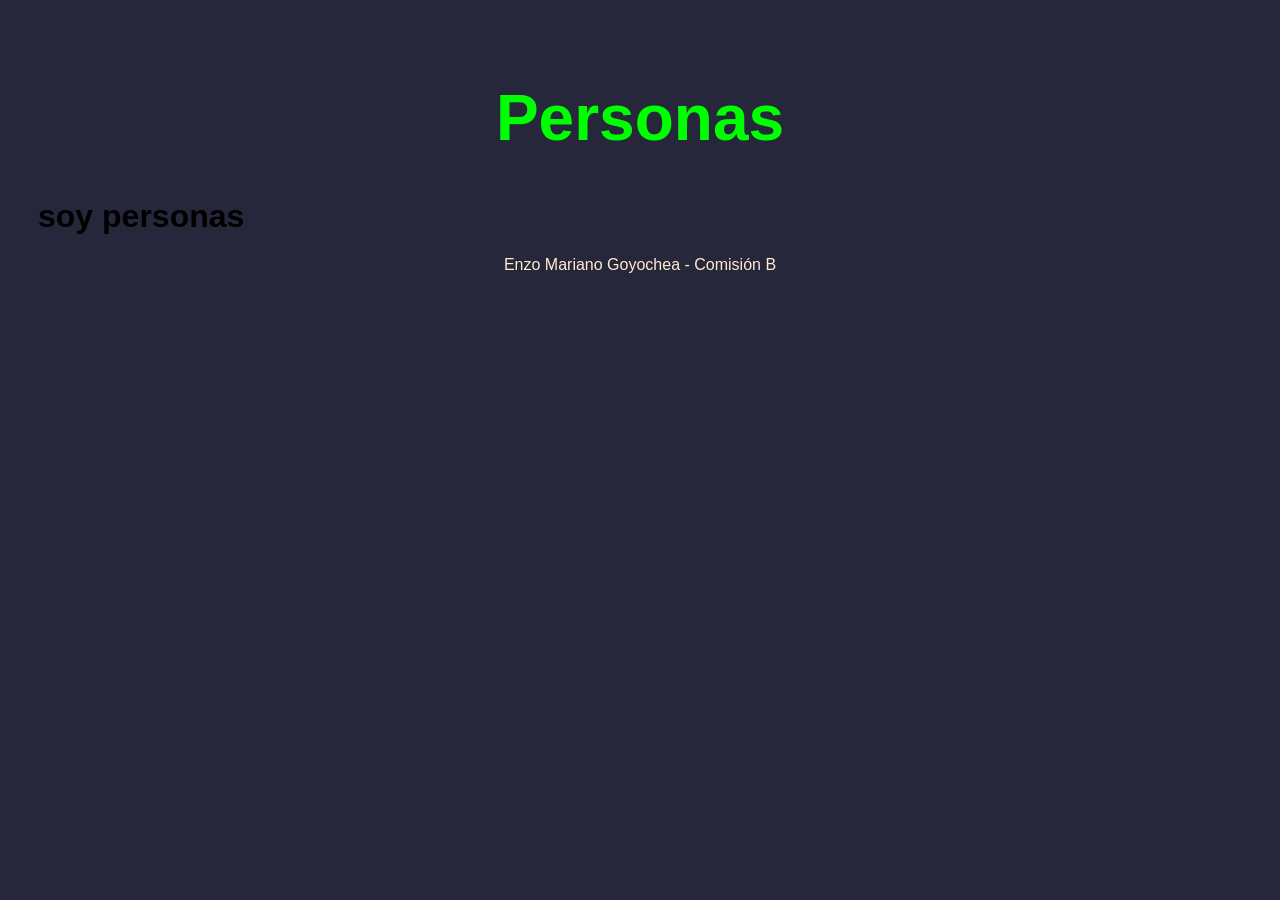
==== personas.html @ 423f9e27 "Index funcionando, conectado a otras paginas" ====
<!DOCTYPE html>
<html lang="es">
    <head>
        <meta charset="UTF-8"/>
        <meta name = "viewport" content = "width=device-width, initial-scale=1.0"/>
        <title>Personas</title>
        <link rel="stylesheet" href="style.css"/>
    </head>
    <body>
        <header class="titulo">
            <h1>Personas</h1>
        </header>
        <main>
            <h1>soy personas</h1>
        </main>
        <footer class="footer">Enzo Mariano Goyochea - Comisión B</footer>
        <script src="script.js"></script>
    </body>
</html>
---- style.css ----
body{
    background-color: rgb(39, 39, 60);
    font-family: Helvetica;
    padding: 30px;
}

.titulo{
    color: lime;
    text-align: center;
    font-size: xx-large;
}

.footer{
    color: blanchedalmond;
    text-align: center;
}

.tarjeta{
    margin: 50px;
    padding: 20px;
    border: 4px solid;
    border-radius: 4px;
    border-color: orangered;
    text-align: justify;
    color: #efc313;
    background-color: rgba(225, 73, 73, 0.474);
    .descripcion{
        color: transparent;
    }
}

.tarjetaHover{
    margin: 50px;
    padding: 20px;
    border: 4px solid;
    border-radius: 4px;
    border-color: orangered;
    text-align: justify;
    color: #b62208;
    background-color: rgb(226, 95, 47);
    .descripcion{
        color: #6cf20d;
    }
}
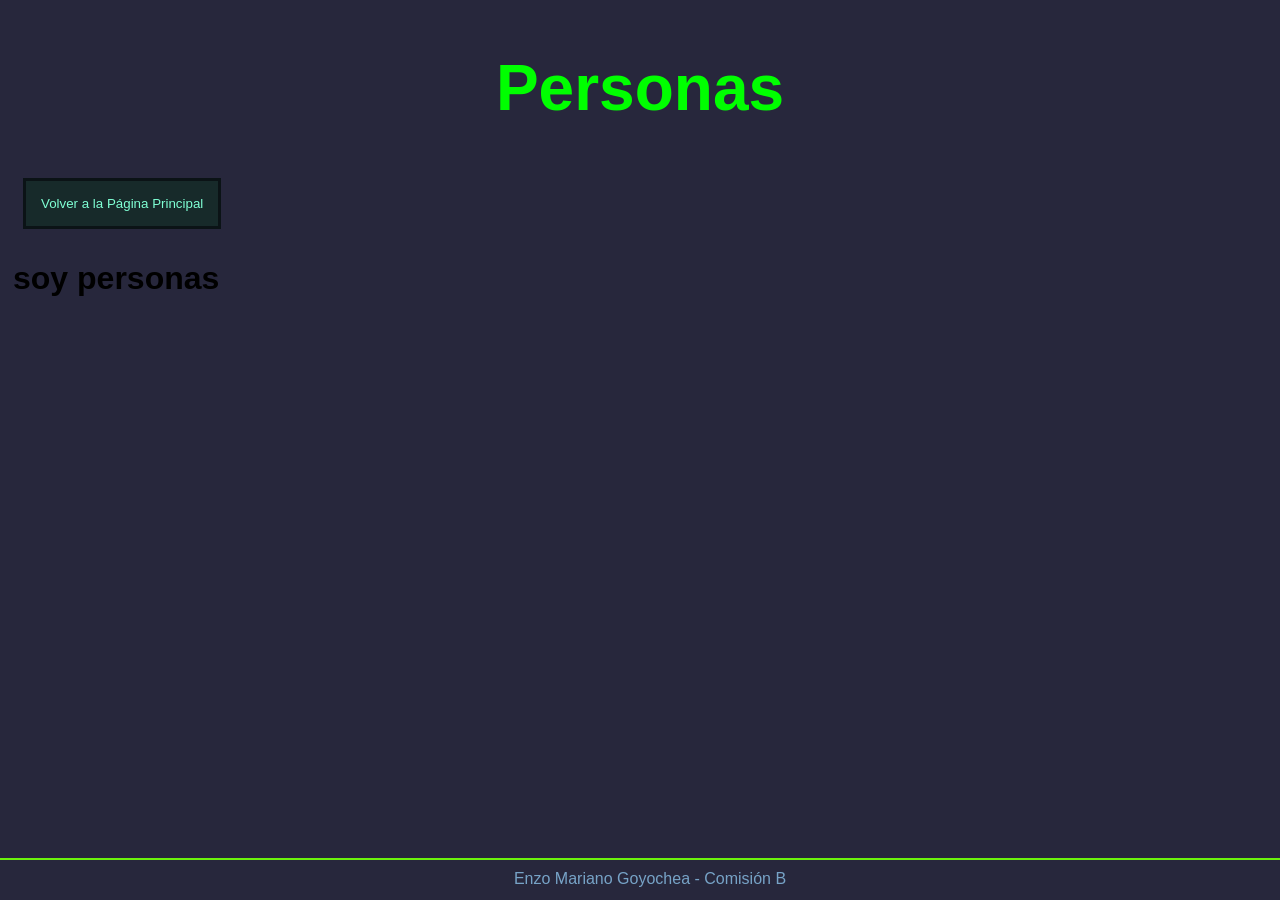
==== commit 751a3127: "Index completado. Agregado boton de volver a pag principal en demas paginas" ====
--- a/personas.html
+++ b/personas.html
@@ -10,6 +10,7 @@
         <header class="titulo">
             <h1>Personas</h1>
         </header>
+        <nav id="navPrincipal"></nav>
         <main>
             <h1>soy personas</h1>
         </main>
--- a/style.css
+++ b/style.css
@@ -1,44 +1,88 @@
 body{
     background-color: rgb(39, 39, 60);
     font-family: Helvetica;
-    padding: 30px;
+    padding-left: 5px;
+    padding-right: 5px;
 }
 
 .titulo{
     color: lime;
     text-align: center;
     font-size: xx-large;
+    display: flex;
+    flex-direction: column;
+    justify-content: flex-start;
+}
+
+main{
+    margin-bottom: 50px
 }
 
 .footer{
-    color: blanchedalmond;
+    position: fixed;
+    bottom: 0;
+    left: 0;
+    width: 100%;
+    border-top: 2px solid;
+    padding: 10px;
+    border-color:#6cf20d;
+    height: 20px;
     text-align: center;
+    color: rgb(119, 163, 199);
+}
+
+.botonNav{
+    display: inline-flex;
+    background-color: rgb(23, 42, 42);
+    color: aquamarine;
+    margin: 10px;
+    padding: 15px;
+    border: 3px solid;
+    border-color: rgb(11, 19, 22);
+}
+
+#contenedorTarjetas{
+    display: flex;
+    gap: 10px;
+    justify-content: center;
+    align-items: center;
 }
 
 .tarjeta{
+    width: 1200px;
+    height: 130px;
     margin: 50px;
     padding: 20px;
     border: 4px solid;
     border-radius: 4px;
     border-color: orangered;
-    text-align: justify;
+    text-align: center;
     color: #efc313;
     background-color: rgba(225, 73, 73, 0.474);
+    transition: 0.2s;
+    font-weight: bolder;
     .descripcion{
         color: transparent;
+        transition: 0.2s;
     }
 }
 
 .tarjetaHover{
+    width: 1200px;
+    height: 130px;
     margin: 50px;
     padding: 20px;
     border: 4px solid;
     border-radius: 4px;
     border-color: orangered;
-    text-align: justify;
+    text-align: center;
     color: #b62208;
     background-color: rgb(226, 95, 47);
+    transition: 0.5s;
+    transform: scale(1.2);
+    font-weight: bolder;
     .descripcion{
         color: #6cf20d;
+        transition: 0.8s;
     }
 }
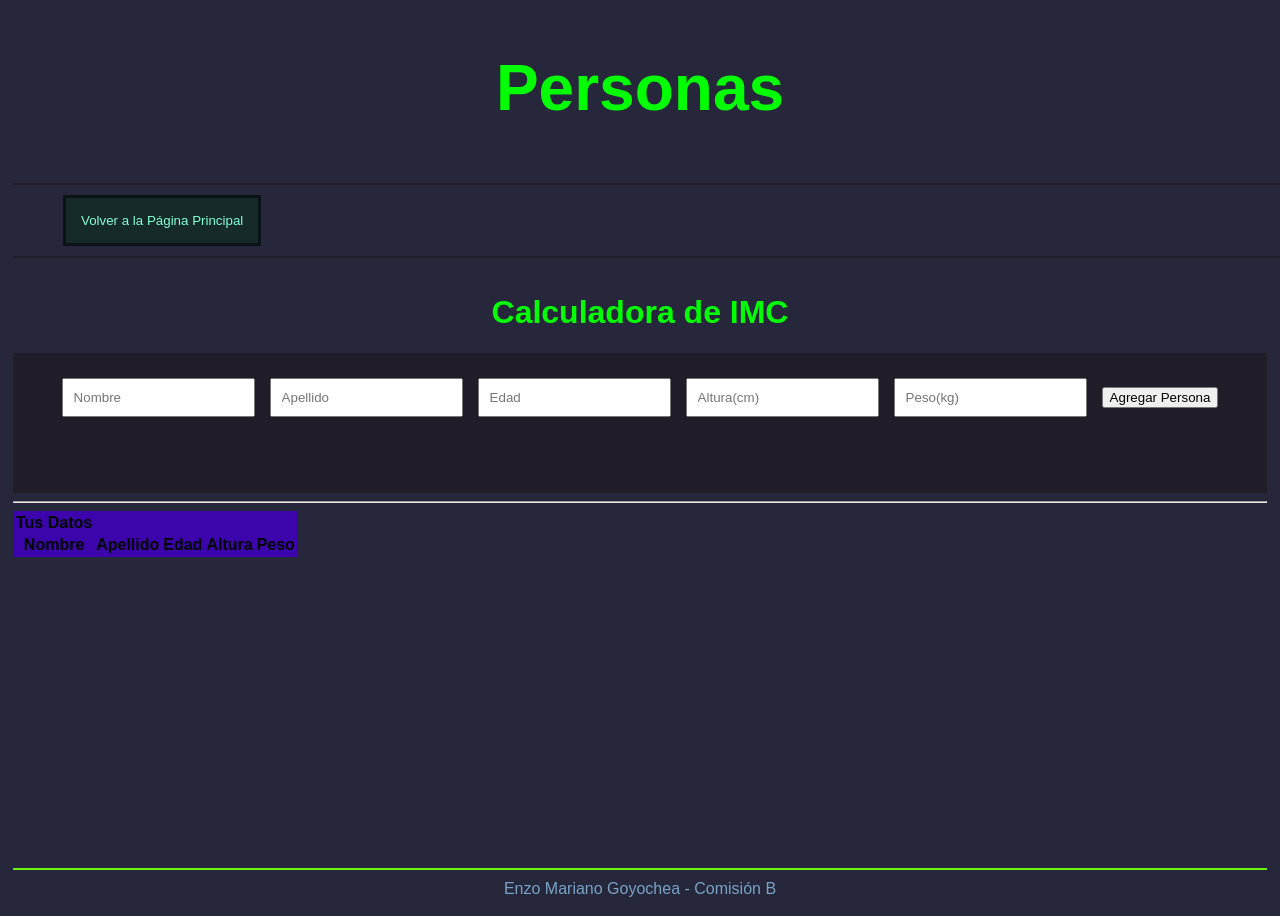
==== commit 40e3157d: "Empezado personas" ====
--- a/personas.html
+++ b/personas.html
@@ -12,7 +12,37 @@
         </header>
         <nav id="navPrincipal"></nav>
         <main>
-            <h1>soy personas</h1>
+            <h1 class="titulo">Calculadora de IMC</h1>
+
+            <div id="contenedorFormulario">
+                <form id="formularioJS">
+                    <input id="inputNombre" type="text" placeholder="Nombre"/>
+                    <input id="inputApellido" type="text" placeholder="Apellido"/>
+                    <input id="inputEdad" type="number" placeholder="Edad"/>
+                    <input id="inputAltura" type="number" placeholder="Altura(cm)"/>
+                    <input id="inputPeso" type="number" placeholder="Peso(kg)"/>
+                    <button type="submit">Agregar Persona</button>
+            </form>
+            </div>
+
+            <div id="contenedorTabla">
+                <table>
+                    <thead>
+                        <tr>
+                            <th>Tus Datos</th>
+                        </tr>
+                    </thead>
+                    <tbody id="bodyTabla">
+                        <hr>
+                            <th>Nombre</th>
+                            <th>Apellido</th>
+                            <th>Edad</th>
+                            <th>Altura</th>
+                            <th>Peso</th>
+                        </hr>
+                    </tbody>
+                </table>
+            </div>
         </main>
         <footer class="footer">Enzo Mariano Goyochea - Comisión B</footer>
         <script src="script.js"></script>
--- a/style.css
+++ b/style.css
@@ -1,8 +1,12 @@
 body{
+    min-height: 100dvh;
     background-color: rgb(39, 39, 60);
     font-family: Helvetica;
     padding-left: 5px;
     padding-right: 5px;
+    display: flex;
+    
+    flex-direction: column;
 }
 
 .titulo{
@@ -19,26 +23,32 @@
 }
 
 .footer{
-    position: fixed;
-    bottom: 0;
-    left: 0;
-    width: 100%;
     border-top: 2px solid;
     padding: 10px;
     border-color:#6cf20d;
-    height: 20px;
     text-align: center;
     color: rgb(119, 163, 199);
+    margin-top: auto;
+}
+
+nav{
+    border-top: 2px solid #201c28;
+    border-bottom: 2px solid #201c28;
+    width: 100%;
+    padding: 10px;
+    margin-top: 15px;
+    margin-bottom: 15px;
 }
 
 .botonNav{
     display: inline-flex;
     background-color: rgb(23, 42, 42);
     color: aquamarine;
-    margin: 10px;
+    margin-left: 40px;
     padding: 15px;
     border: 3px solid;
     border-color: rgb(11, 19, 22);
+    
 }
 
 #contenedorTarjetas{
@@ -85,4 +95,75 @@
         color: #6cf20d;
         transition: 0.8s;
     }
+}
+
+#contenedorMotos{
+    display: flex;
+    flex-direction: row;
+    flex-wrap: wrap;
+    justify-content: center;
+    gap: 30px;
+}
+
+.tarjetaMoto{
+    display: flex;
+    flex-direction: column;
+    justify-content: center;
+    text-align: center;
+    width: 400px;
+    height: 500px;
+    padding-top: 90px;
+    padding-bottom: 90px;
+    border: 5px solid;
+    border-color: #327e68;
+    border-radius: 4px;
+    background-color: #2e594cad;
+    height: 350px;
+    color: #f1cc5d;
+    font-weight: bold;
+    align-items: center;
+    transition: 0.6s;
+    #nombreMoto{
+        font-weight:800;
+        color: #f07b06;
+    }
+    .datoMoto{
+        color: #c0f309;
+        font-weight: normal;
+    }
+    .motoMostrar{
+        border: 10px solid;
+    }
+}
+
+
+
+table{
+    background-color: #3c04ab;
+    border-width: 2px solid;
+    text-align: center;
+    border-color: black;
+}
+#contenedorFormulario{
+    background-color: #201c28;
+
+    display: flex;
+    flex-direction: row;
+    justify-content: center;
+    align-items: center;
+}
+#formularioJS{
+
+    display: flex;
+    flex-direction: row;
+    width: auto;
+    height: 30px;
+    gap: 15px;
+    justify-content: space-evenly;
+    align-items: center;
+    margin-bottom: 50px;
+    padding: 30px;
+}
+input{
+    padding: 10px;
 }
